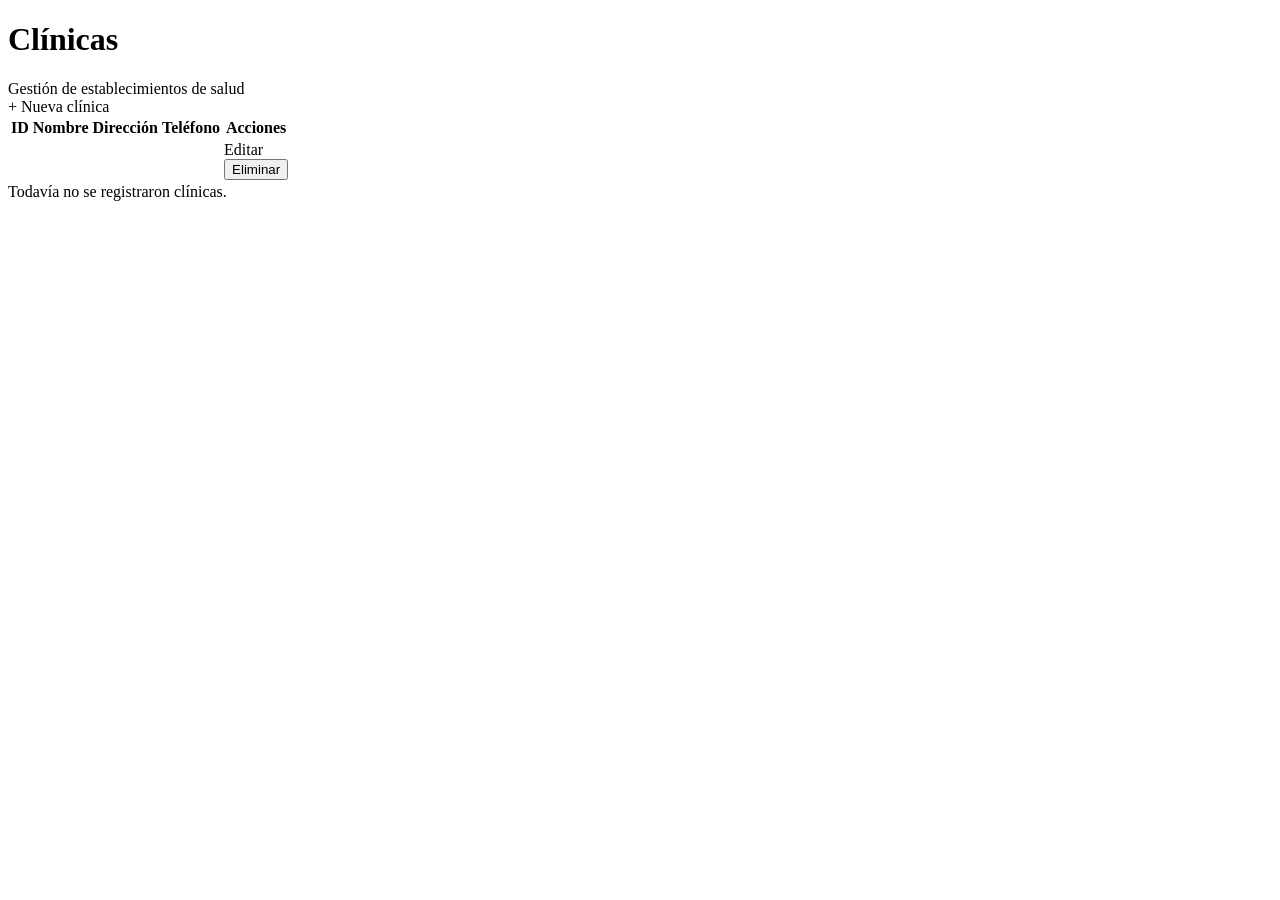
==== src/main/resources/templates/clinics/list.html @ 71e64197 "Integrar clinics a develop" ====
<!DOCTYPE html>
<html lang="es" xmlns:th="http://www.thymeleaf.org">
<head><meta charset="UTF-8"><meta name="viewport" content="width=device-width, initial-scale=1"><title>Clínicas | Doctor-Manager</title><link rel="stylesheet" th:href="@{/css/styles.css}"></head>
<body>
<div th:replace="~{fragments/navbar :: navbar('clinics')}"></div>
<main class="container">
    <div class="section-head"><div><h1>Clínicas</h1><span class="small-muted">Gestión de establecimientos de salud</span></div><a class="button" th:href="@{/clinics/new}">+ Nueva clínica</a></div>
    <!-- RedirectAttributes: mensajes flash de la operación anterior. -->
    <div class="flash" th:if="${msg != null}" th:text="${msg}"></div>
    <div class="flash error" th:if="${error != null}" th:text="${error}"></div>
    <section class="panel table-wrap">
        <table><thead><tr><th>ID</th><th>Nombre</th><th>Dirección</th><th>Teléfono</th><th>Acciones</th></tr></thead>
            <tbody><tr th:each="clinic : ${clinics}">
                <td th:text="${clinic.id}"></td>
                <td th:text="${clinic.name}"></td>
                <td th:text="${clinic.address}"></td>
                <td th:text="${clinic.phoneNumber}"></td>
                <td>
                    <a class="button small secondary" th:href="@{/clinics/edit(id=${clinic.id})}">Editar</a>
                    <!-- Eliminar requiere POST, no un enlace GET. -->
                    <form class="inline-form" th:action="@{/clinics/delete}" method="post"><input type="hidden" name="id" th:value="${clinic.id}"><button class="button small danger" type="submit">Eliminar</button></form>
                </td>
            </tr></tbody>
        </table>
        <div class="empty" th:if="${#lists.isEmpty(clinics)}">Todavía no se registraron clínicas.</div>
    </section>
</main>
</body></html>
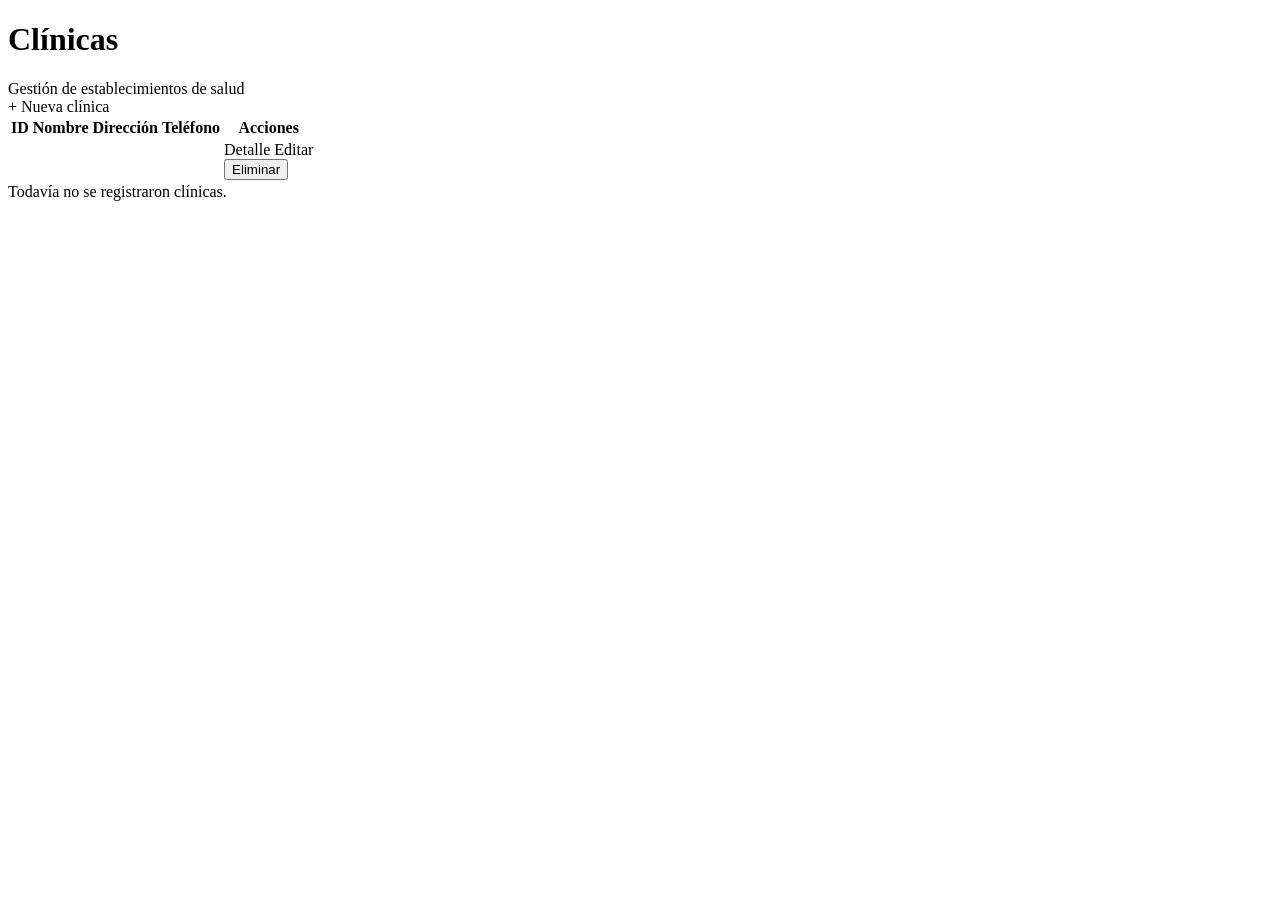
==== commit db50828b: "Integrar clinicDoctors a develop" ====
--- a/src/main/resources/templates/clinics/list.html
+++ b/src/main/resources/templates/clinics/list.html
@@ -16,7 +16,7 @@
                 <td th:text="${clinic.address}"></td>
                 <td th:text="${clinic.phoneNumber}"></td>
                 <td>
-                    <a class="button small secondary" th:href="@{/clinics/edit(id=${clinic.id})}">Editar</a>
+                    <a class="button small secondary" th:href="@{/clinics/detail(id=${clinic.id})}">Detalle</a> <a class="button small secondary" th:href="@{/clinics/edit(id=${clinic.id})}">Editar</a>
                     <!-- Eliminar requiere POST, no un enlace GET. -->
                     <form class="inline-form" th:action="@{/clinics/delete}" method="post"><input type="hidden" name="id" th:value="${clinic.id}"><button class="button small danger" type="submit">Eliminar</button></form>
                 </td>
